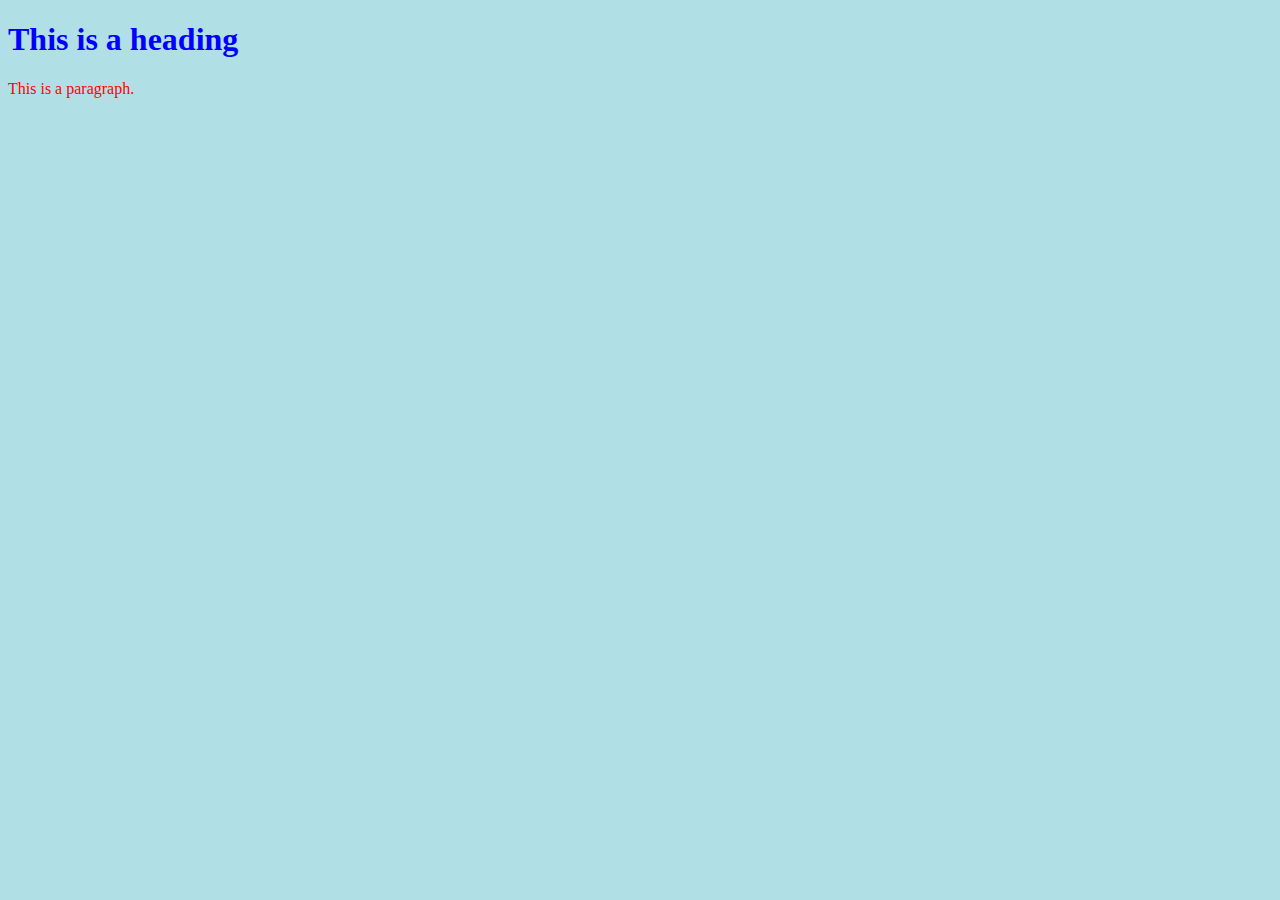
==== site.html @ e96cd5dc "Add files via upload" ====
<!DOCTYPE html>
<html>
<head>
<style>
body {background-color: powderblue;}
h1   {color: blue;}
p    {color: red;}
</style>
</head>
<body>

<h1>This is a heading</h1>
<p>This is a paragraph.</p>

</body>
</html>
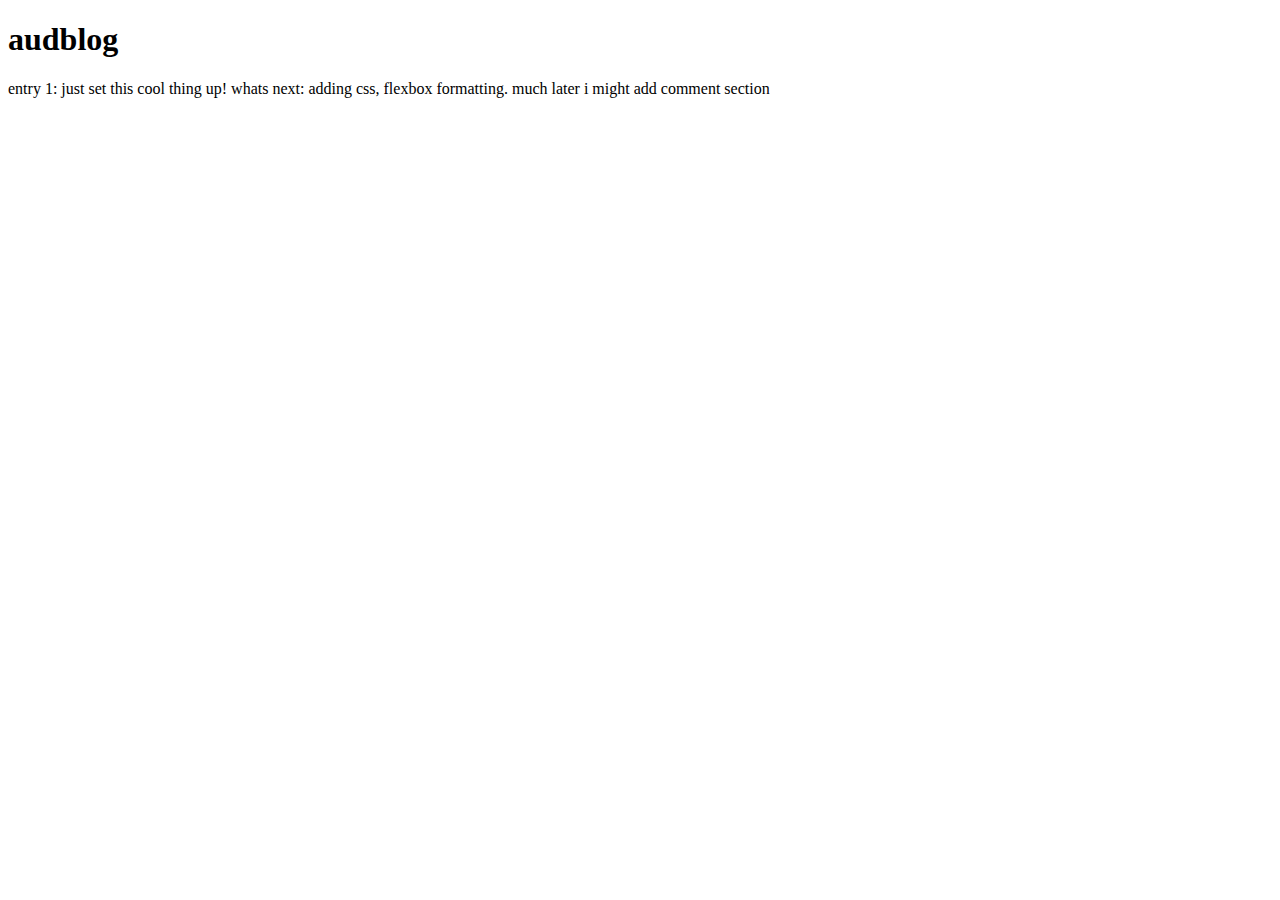
==== commit 18bb4d61: "site.html" ====
--- a/site.html
+++ b/site.html
@@ -1,16 +1,12 @@
 <!DOCTYPE html>
 <html>
 <head>
-<style>
-body {background-color: powderblue;}
-h1   {color: blue;}
-p    {color: red;}
-</style>
+<link rel = "stylesheet" type="text/css" href = "style.css">
 </head>
 <body>
 
-<h1>This is a heading</h1>
-<p>This is a paragraph.</p>
+<h1>audblog</h1>
+<p>entry 1: just set this cool thing up! whats next: adding css, flexbox formatting. much later i might add comment section</p>
 
 </body>
-</html>+</html>
